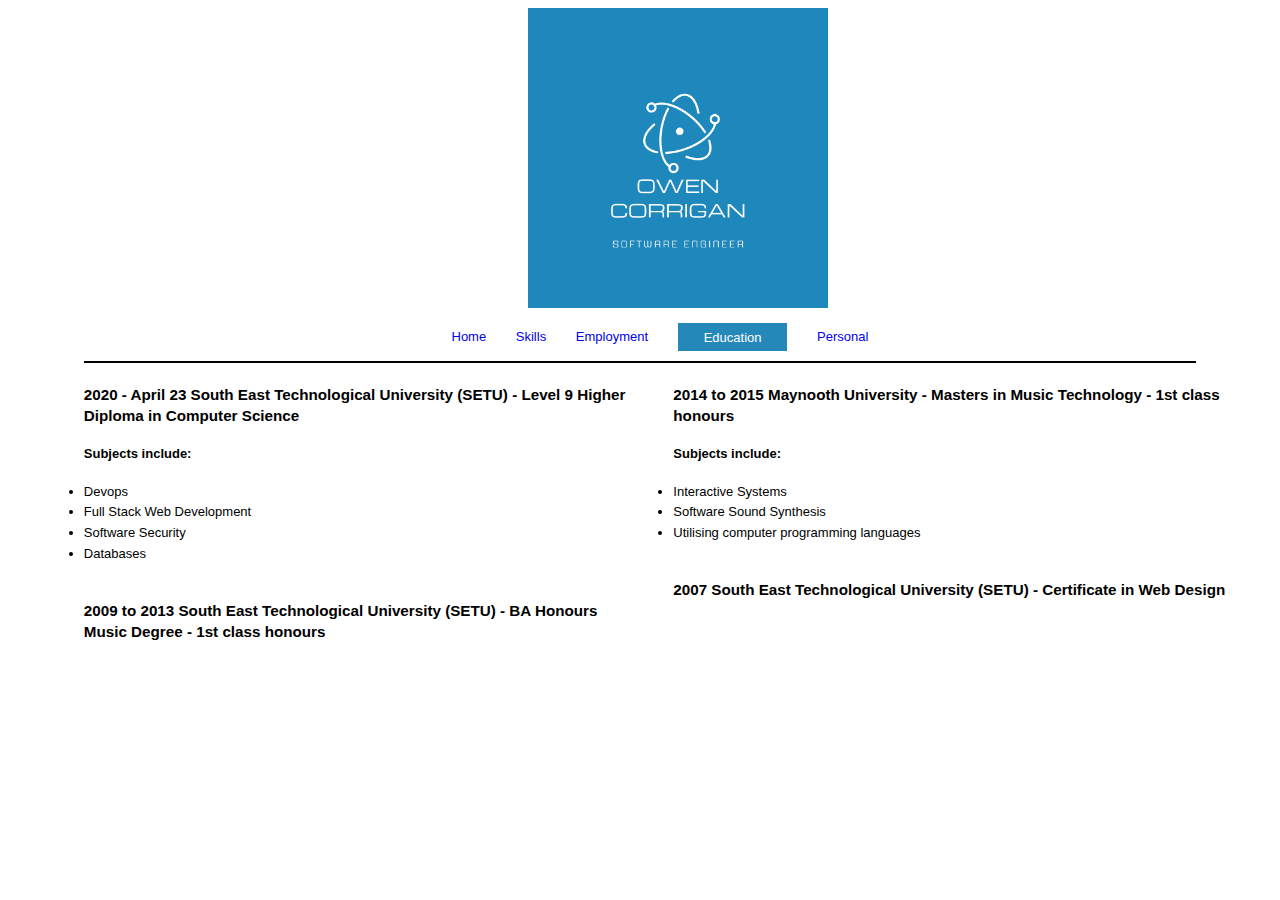
==== education.html @ e08d4ef0 "Add files via upload" ====
<!DOCTYPE html>
<html>
<head>
    <meta charset="utf-8">
    <title>Education</title>
    <link rel="stylesheet" href="./css/home.css">
</head>
<body>
<div class="container">
    <div id="header">
        <img src="images/Owen.png" class="large-centre-img">
    </div>

    <div id="navigation">
        <ul id="menu">
            <li id="home"><a href="index.html">Home</a></li>
            <li id="skills"><a href="skills.html">Skills</a></li>
            <li id="employment"><a href="employment.html">Employment</a></li>
            <li id="education"><a href="education.html">Education</a></li>
            <li id="personal"><a href="personal.html">Personal</a></li>
        </ul>
    </div>

    <script>
        document.querySelector("#education").classList.add("active")
    </script>

        <div id="maincontent">
            <div id="primary">
                <h3> 2020 - April 23	South East Technological University (SETU) - Level 9 Higher Diploma in Computer Science </h3>
                <h4>Subjects include:</h4>
                <li> Devops</li>
                <li>Full Stack Web Development</li>
                <li>Software Security</li>
                <li>Databases</li><br>

                <h3>2009 to 2013	South East Technological University (SETU) - BA Honours Music Degree - 1st class honours</h3>

            </div>
            <div id="secondary">
                <h3>2014 to 2015  Maynooth University - Masters in Music Technology - 1st class honours</h3>
                <h4>Subjects include:</h4>
                <li>Interactive Systems</li>
                <li>Software Sound Synthesis</li>
                <li>Utilising computer programming languages</li><br>

                <h3> 2007  South East Technological University (SETU) - Certificate in Web Design</h3>
            </div>
        </div>
        </div>
    <div id="footer">
    </div>

</div>
</body>
</html>
---- css/home.css ----
@import url("grid.css");
@import url("image.css");
@import url("nav.css");

body {
  font-family: Verdana, Helvetica, Arial, sans-serif;
  font-size: small;
  line-height: 1.6em;
}

h1, h2 {
  color: #000000;
}

h1 {
  font-size: 150%;
}

h2 {
  font-size: 130%;
}



.special {
  color: #501717;
}

.highlight {
  color: blue;
}

.guarantee {
  border-color: black;
  border-width: 1px;
  border-style: solid;

  background-color: #7ec5c5;
  background-repeat: no-repeat;
  background-position: left;

  margin: 30px;
  padding: 25px;
  padding-left: 80px;
  margin-right: 50px;

  line-height: 1.9em;
  font-style: italic;
  font-family: Georgia, "Times New Roman", Times, serif;
  color: black;

  border-color: #5883d4;
  border-width: 1px;
  border-style: dashed;
}
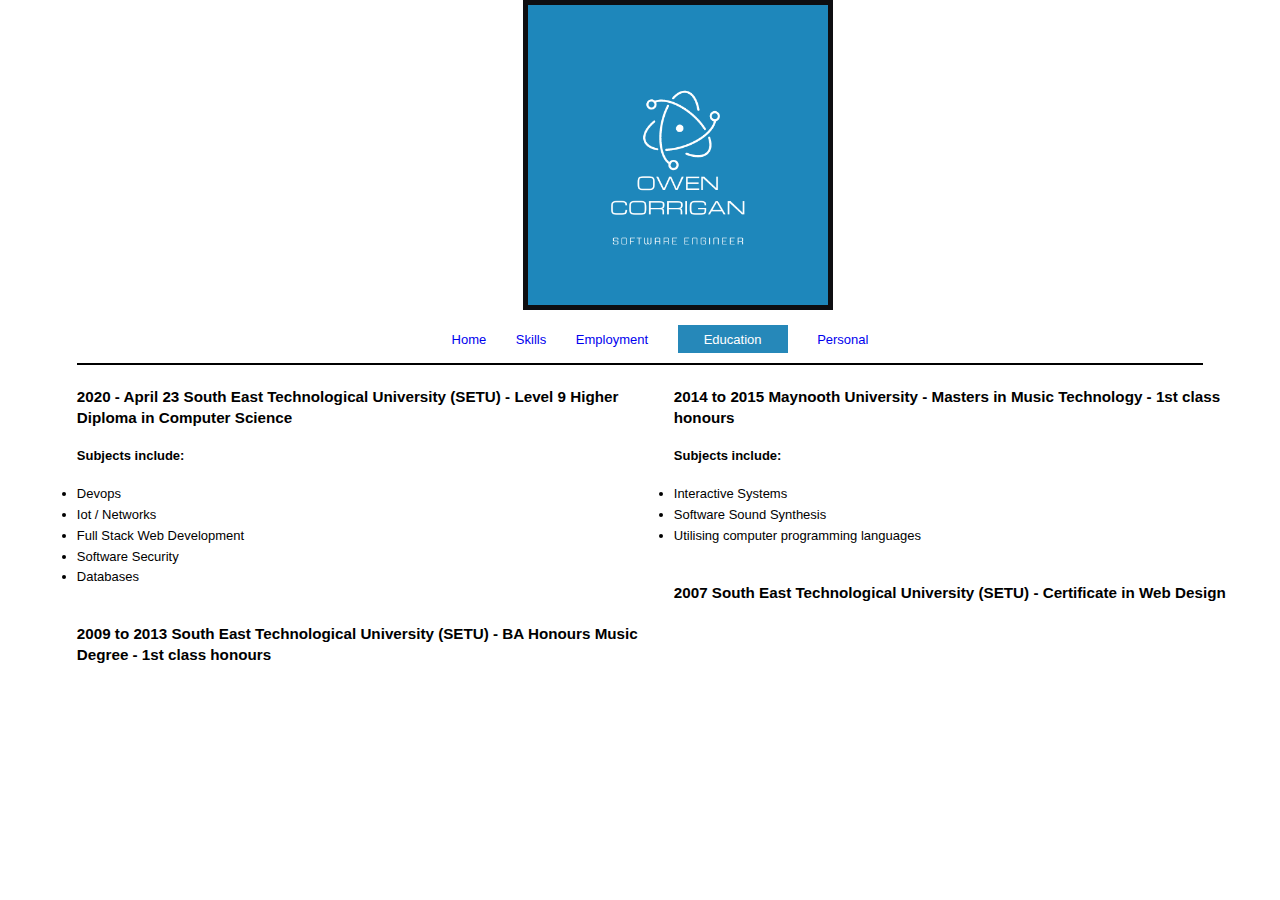
==== commit 48365e5e: "Add Blog Post" ====
--- a/education.html
+++ b/education.html
@@ -1,8 +1,9 @@
 <!DOCTYPE html>
-<html>
+<html xmlns="http://www.w3.org/1999/html">
 <head>
     <meta charset="utf-8">
     <title>Education</title>
+    <meta name="viewport" content="width=device-width, initial-scale=1.0">
     <link rel="stylesheet" href="./css/home.css">
 </head>
 <body>
@@ -30,6 +31,7 @@
                 <h3> 2020 - April 23	South East Technological University (SETU) - Level 9 Higher Diploma in Computer Science </h3>
                 <h4>Subjects include:</h4>
                 <li> Devops</li>
+                <li> Iot / Networks</li>
                 <li>Full Stack Web Development</li>
                 <li>Software Security</li>
                 <li>Databases</li><br>
@@ -47,7 +49,6 @@
                 <h3> 2007  South East Technological University (SETU) - Certificate in Web Design</h3>
             </div>
         </div>
-        </div>
     <div id="footer">
     </div>
 
--- a/css/home.css
+++ b/css/home.css
@@ -3,13 +3,20 @@
 @import url("nav.css");
 
 body {
+  margin: auto;
   font-family: Verdana, Helvetica, Arial, sans-serif;
   font-size: small;
   line-height: 1.6em;
+  background-size: cover;
+  background: url(../images/5.png) no-repeat center fixed;
+  gap: 2px;
 }
+/*div {
+  color: white;
+}*/
 
 h1, h2 {
-  color: #000000;
+  color: #0e0e11;
 }
 
 h1 {
@@ -31,27 +38,20 @@
 }
 
 .guarantee {
-  border-color: black;
+  border-color: #ffffff;
   border-width: 1px;
   border-style: solid;
 
   background-color: #7ec5c5;
   background-repeat: no-repeat;
-  background-position: left;
 
-  margin: 30px;
-  padding: 25px;
-  padding-left: 80px;
-  margin-right: 50px;
+
 
   line-height: 1.9em;
   font-style: italic;
   font-family: Georgia, "Times New Roman", Times, serif;
-  color: black;
+  color: #ffffff;
 
-  border-color: #5883d4;
-  border-width: 1px;
-  border-style: dashed;
 }
 
 
